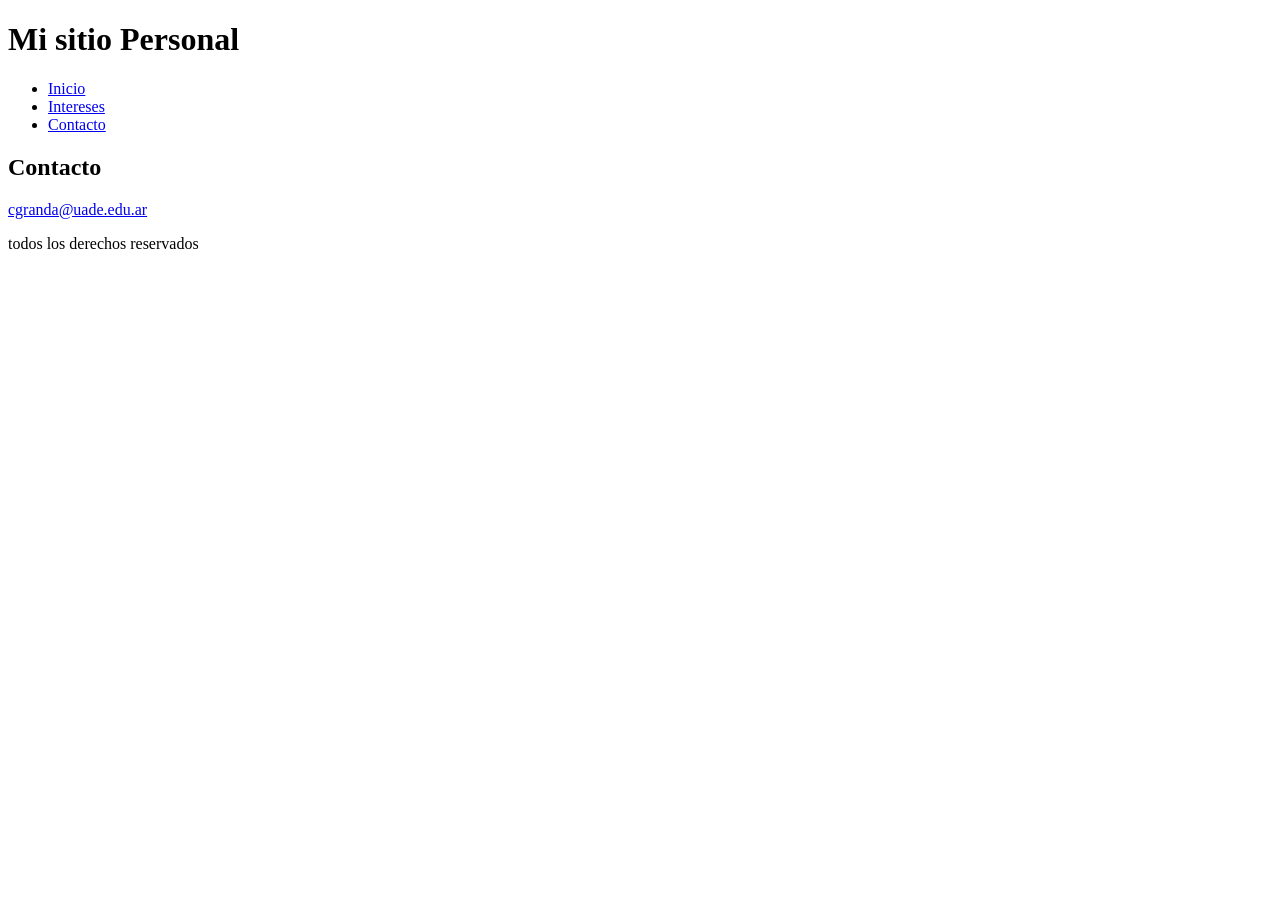
==== contacto.html @ 342d836b "version1" ====
<!DOCTYPE html>
<html lang="es">
<head>
    <meta charset="UTF-8">
    <meta name="viewport" content="width=device-width, initial-scale=1.0">
    <title>Mi primer sitio web</title>
</head>
<body>
    <header>
        <h1>Mi sitio Personal</h1>
        <nav>
            <ul>
                <li><a href="index.html">Inicio</a></li>
                  <li><a href="intereses.html">Intereses</a></li>
                    <li><a href="contacto.html">Contacto</a></li>
            </ul>

        </nav>
    </header>
    <main>
       <h2>Contacto</h2>
       <a href="mailto:cgranda@uade.edu.ar">cgranda@uade.edu.ar</a>

    </main>
    <footer>
        <p>todos los derechos reservados</p>
    </footer>
</body>
</html>
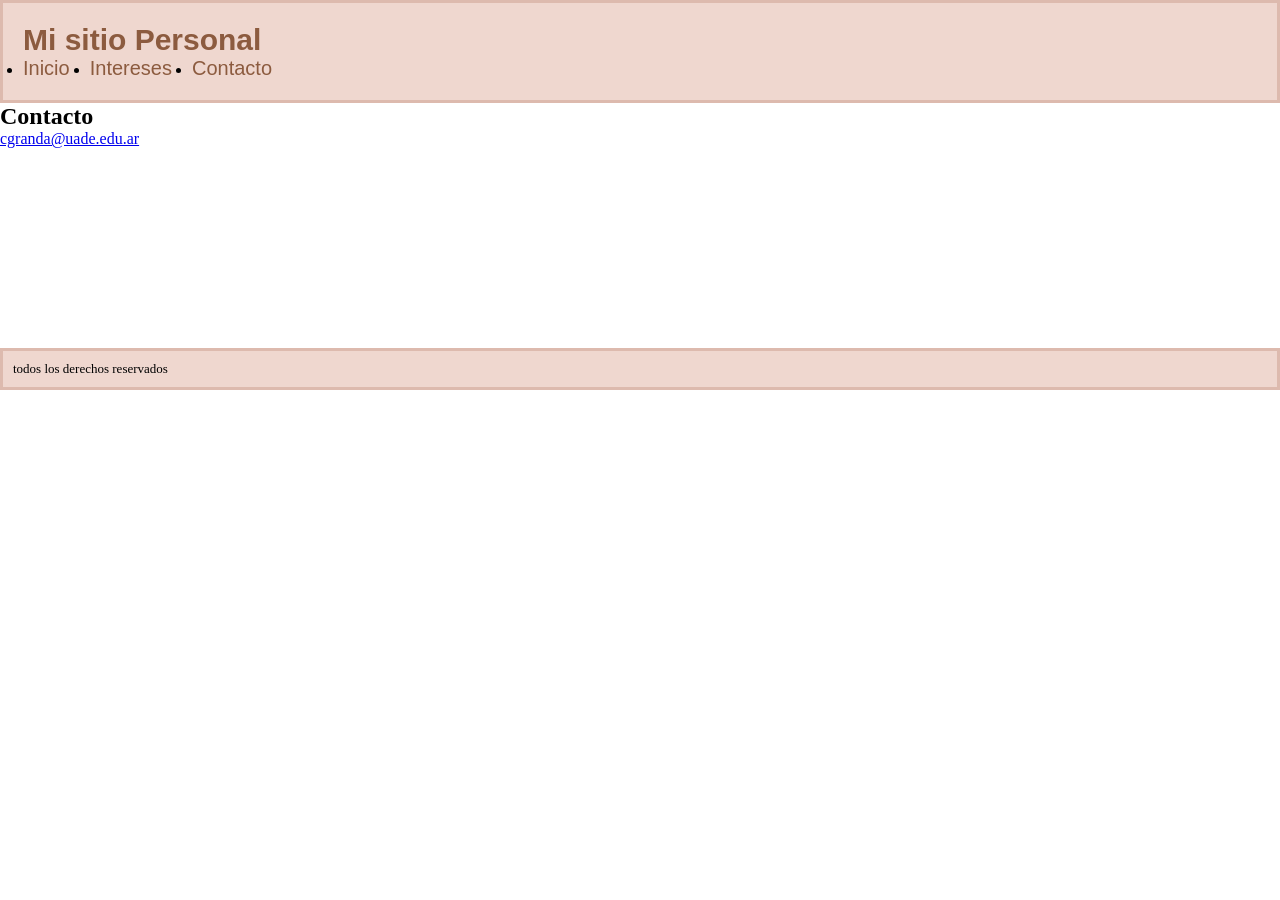
==== commit 30704be1: "version2" ====
--- a/contacto.html
+++ b/contacto.html
@@ -4,6 +4,7 @@
     <meta charset="UTF-8">
     <meta name="viewport" content="width=device-width, initial-scale=1.0">
     <title>Mi primer sitio web</title>
+     <link rel="stylesheet" href="estilos/estilo1.css">
 </head>
 <body>
     <header>
--- a/estilos/estilo1.css
+++ b/estilos/estilo1.css
@@ -0,0 +1,91 @@
+*{
+    margin: 0;
+    padding: 0;
+    
+}
+
+h1{
+    font-family: Verdana, Geneva, Tahoma, sans-serif;
+    font-size: 30px;
+    color: #8C5B3F;
+}
+
+header{
+    background-color:#efd7cf;
+    padding: 20px;
+    border: 3px solid #ddbaae;
+    nav ul{
+        display: flex;
+        gap: 20px;
+        
+    }
+ul li a{
+    text-decoration: none;
+    color: #8C5B3F;
+    font-size: 20px;
+    font-family: 'Lucida Sans', 'Lucida Sans Regular', 'Lucida Grande', 'Lucida Sans Unicode', Geneva, Verdana, sans-serif;
+    list-style: space evenly;
+
+}
+
+body {
+    background-color: #fffaf2;
+}
+#poesia{
+    font-family: 'Courier New', Courier, monospace;
+    background-color: #dcd4c1;
+}
+.estiloespecial{
+    color: #8C5B3F;
+    font-size: 30px;
+}
+;
+<style>
+div{
+    width: 300px;
+    margin: auto
+}
+</style>
+}
+footer{
+    background-color:#efd7cf;
+    padding: 10px;
+    border:  solid #ddbaae;
+    margin: 200px auto 0 auto;
+    font-size: small;
+
+    
+}
+#flowers{
+    margin: 20px;
+    border: 20px solid #ddbaae;
+    width: 300px;
+    height: auto;
+
+}
+.texto{
+    background-color: #efd7cf;
+    width: auto;
+    height: auto;
+    padding: 10px;
+    font-family: 'Lucida Sans', 'Lucida Sans Regular', 'Lucida Grande', 'Lucida Sans Unicode', Geneva, Verdana, sans-serif;
+}
+div class="intereses"{
+    background-color: #dcd4c1;
+    width: 400px;
+    padding: 20px;
+    margin: 20px auto;
+    border: 3px solid #ddbaae;
+    justify-content: space between;
+}
+
+nav img{
+padding: 20px;
+}
+.estiloespecial{
+    margin: auto;
+    font-family: cursive;
+    justify-content: baseline;
+    font-size: 30px;
+}
+
